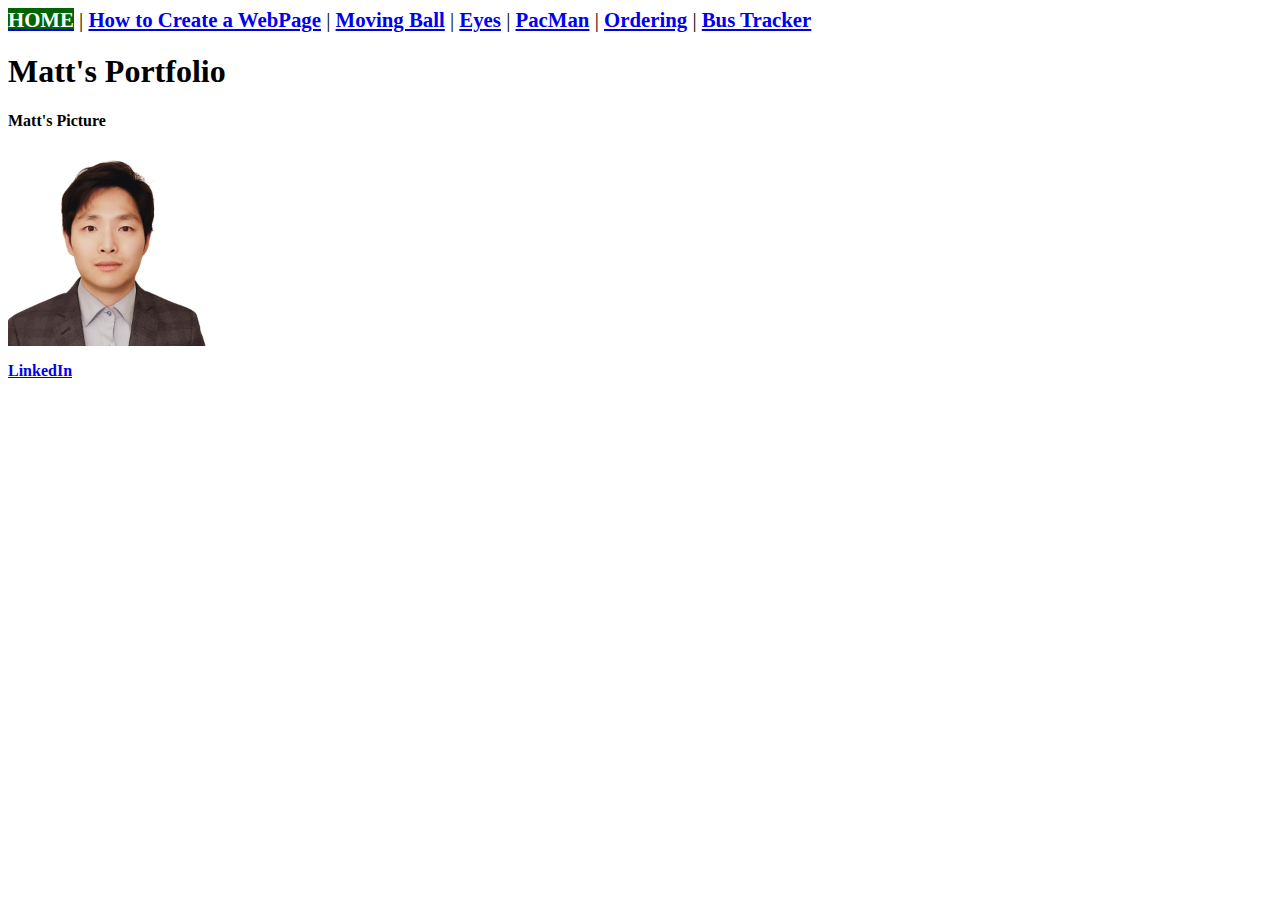
==== index.html @ 12b0eb00 "Update index.html" ====
<html>
    <head>
        <title>Matt's Portfolio</title>
    </head>
    
    <p style="font-size:130%">
      <a href="https://thdakxo.github.io/"><mark style="background-color:darkgreen"><b style="color:white">HOME</b></mark></a> | 
      <a href="https://thdakxo.github.io/How_To_Create_Webpage.html"><b>How to Create a WebPage</b></a> | 
      <a href="https://thdakxo.github.io/moveBall 4.html"><b>Moving Ball</b></a> | 
      <a href="https://thdakxo.github.io/eyes.html"><b>Eyes</b></a> |
      <a href="https://thdakxo.github.io/pacmen.html"><b>PacMan</b></a> |
      <a href="https://thdakxo.github.io/Ordering a beverage.html"><b>Ordering</b></a> |
      <a href="https://thdakxo.github.io/busTracker.html"><b>Bus Tracker</b></a>  
    </p>

    <h1>Matt's Portfolio</h1>
    

    
    <p><b>Matt's Picture</b></p>
    <img src="./Passport Picture 2021-05-24.jpeg" / width="200" height="200">
    
    <p> <a href="https://www.linkedin.com/in/matthewsong01"><b>LinkedIn</b></a> </p>
    
</html>
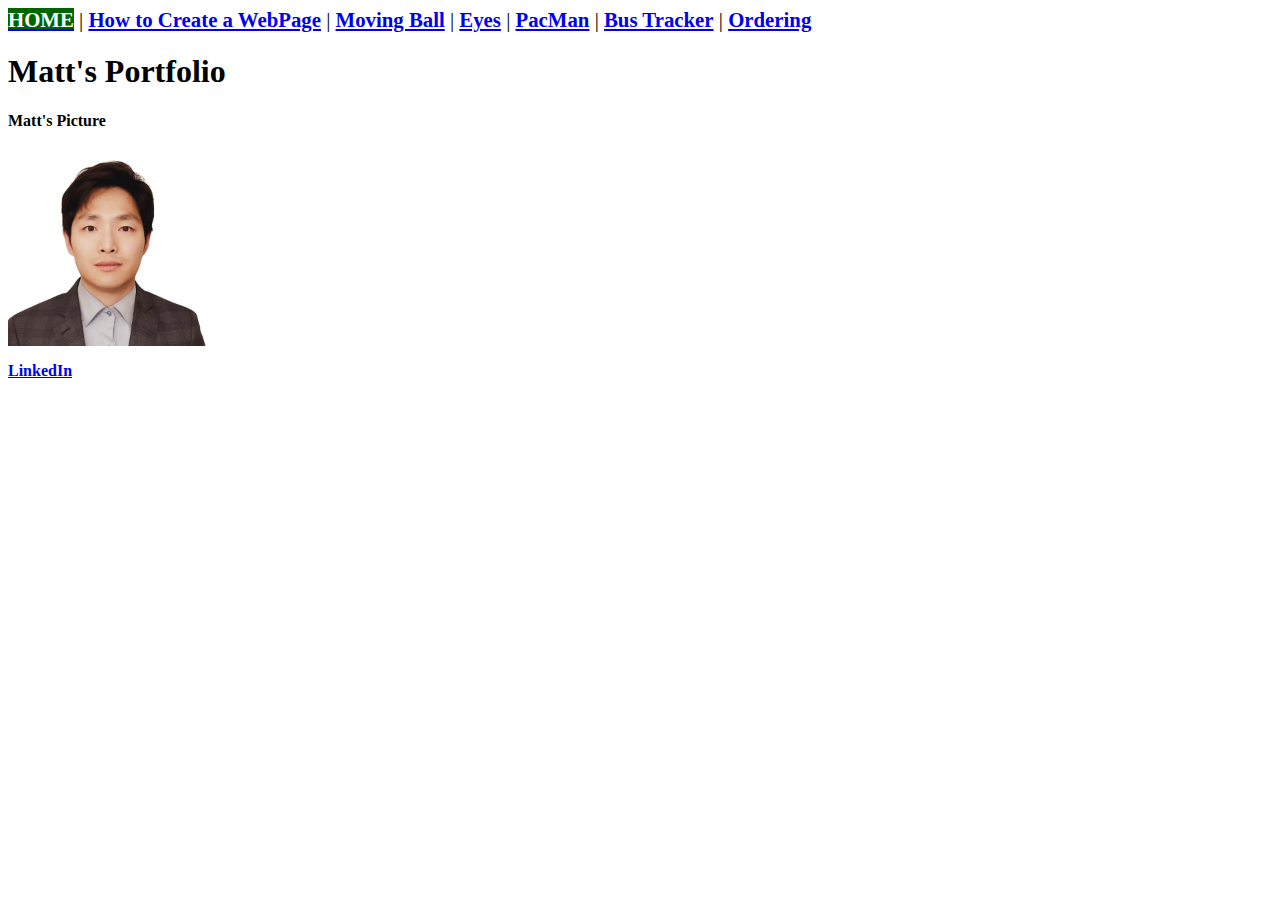
==== commit 5f0c3dfa: "Update index.html" ====
--- a/index.html
+++ b/index.html
@@ -9,8 +9,8 @@
       <a href="https://thdakxo.github.io/moveBall 4.html"><b>Moving Ball</b></a> | 
       <a href="https://thdakxo.github.io/eyes.html"><b>Eyes</b></a> |
       <a href="https://thdakxo.github.io/pacmen.html"><b>PacMan</b></a> |
-      <a href="https://thdakxo.github.io/Ordering a beverage.html"><b>Ordering</b></a> |
-      <a href="https://thdakxo.github.io/busTracker.html"><b>Bus Tracker</b></a>  
+      <a href="https://thdakxo.github.io/busTracker.html"><b>Bus Tracker</b></a> |
+      <a href="https://thdakxo.github.io/Ordering a beverage.html"><b>Ordering</b></a> 
     </p>
 
     <h1>Matt's Portfolio</h1>
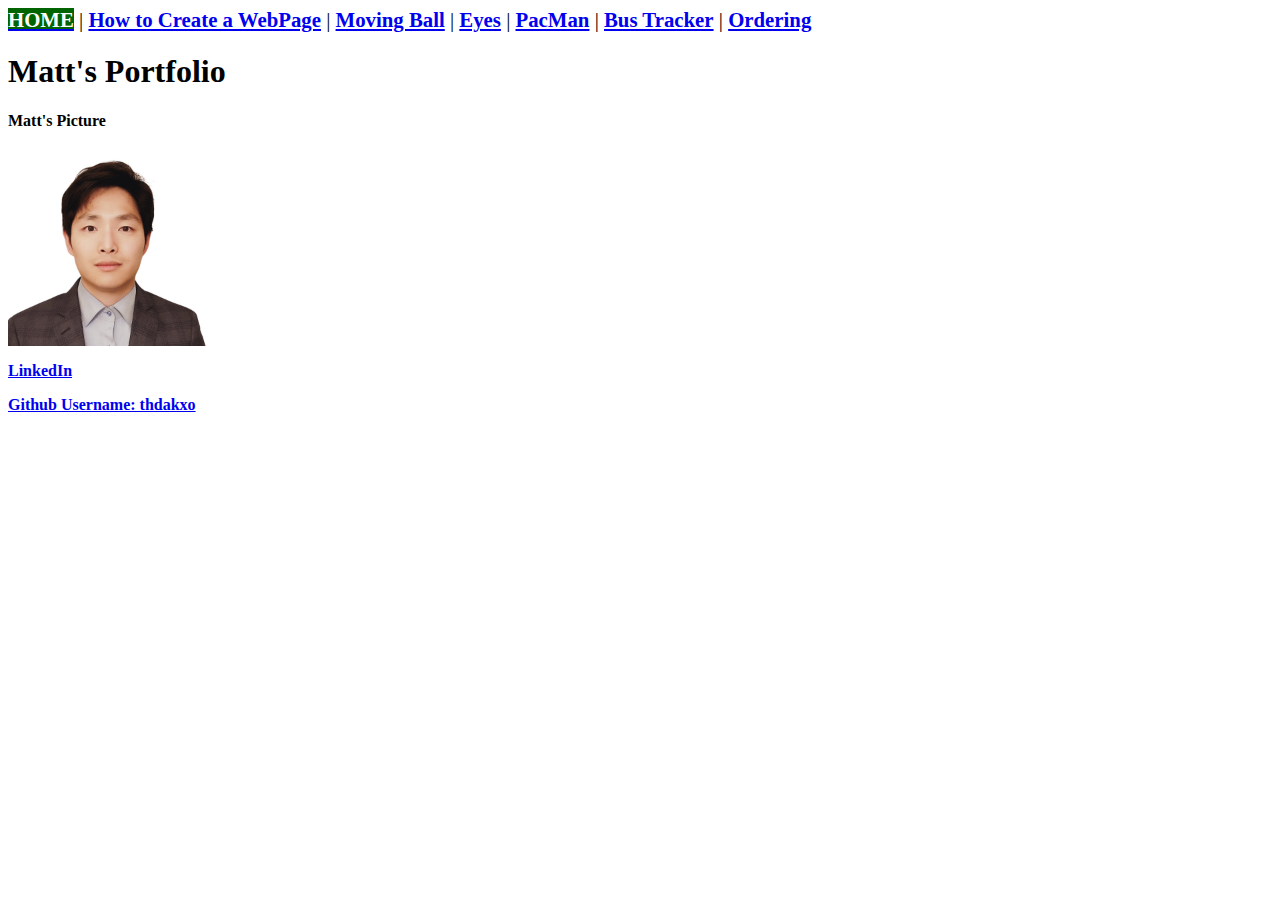
==== commit 27291d0f: "Update index.html" ====
--- a/index.html
+++ b/index.html
@@ -20,6 +20,7 @@
     <p><b>Matt's Picture</b></p>
     <img src="./Passport Picture 2021-05-24.jpeg" / width="200" height="200">
     
-    <p> <a href="https://www.linkedin.com/in/matthewsong01"><b>LinkedIn</b></a> </p>
+    <p><a href="https://www.linkedin.com/in/matthewsong01"><b>LinkedIn</b></a> </p>
+    <p><a href="https://thdakxo.github.io"><b>Github Username: thdakxo</b></a> </p>
     
 </html>
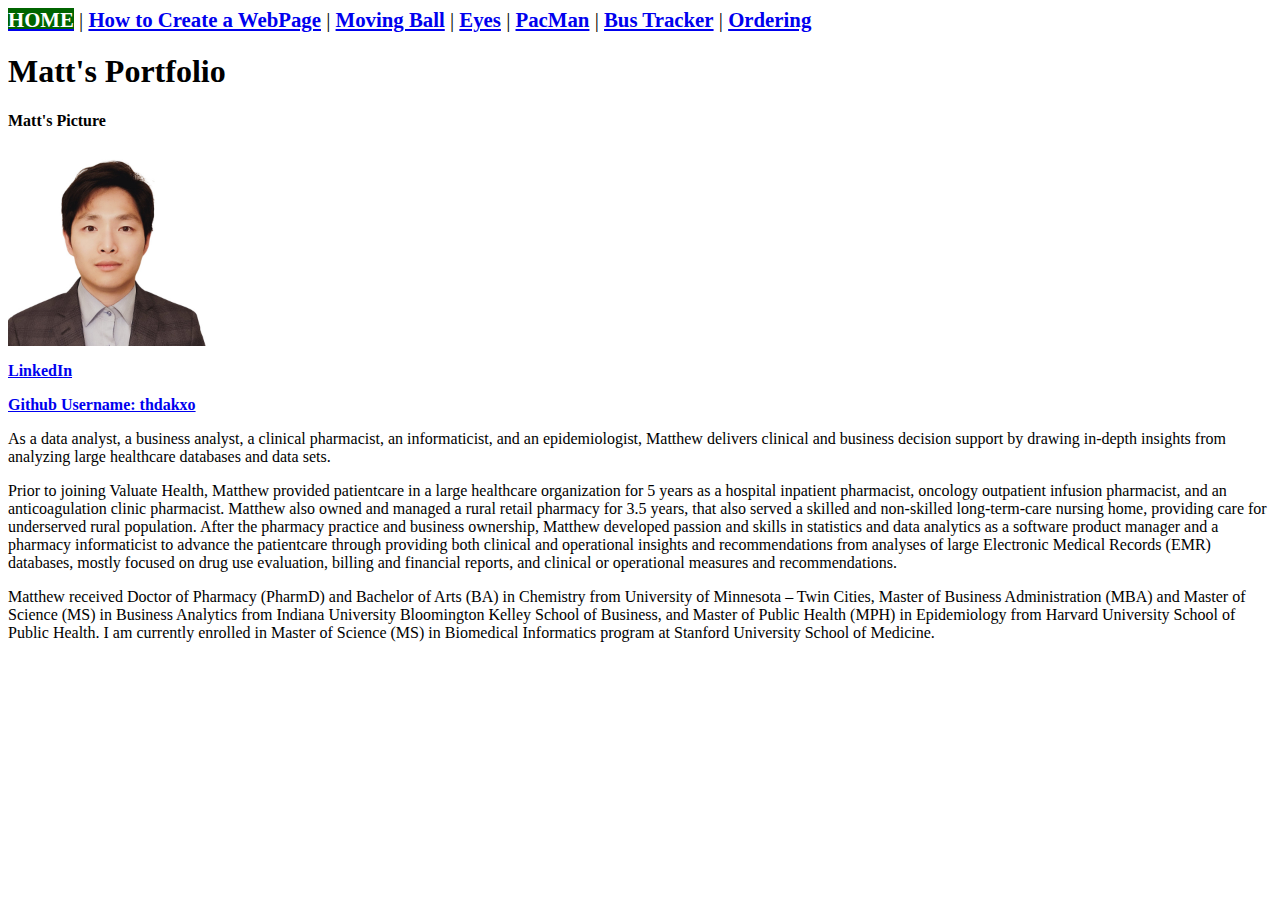
==== commit 385aabcc: "Update index.html" ====
--- a/index.html
+++ b/index.html
@@ -22,5 +22,8 @@
     
     <p><a href="https://www.linkedin.com/in/matthewsong01"><b>LinkedIn</b></a> </p>
     <p><a href="https://thdakxo.github.io"><b>Github Username: thdakxo</b></a> </p>
+    <p> As a data analyst, a business analyst, a clinical pharmacist, an informaticist, and an epidemiologist, Matthew delivers clinical and business decision support by drawing in-depth insights from analyzing large healthcare databases and data sets.</p>
+    <p>Prior to joining Valuate Health, Matthew provided patientcare in a large healthcare organization for 5 years as a hospital inpatient pharmacist, oncology outpatient infusion pharmacist, and an anticoagulation clinic pharmacist. Matthew also owned and managed a rural retail pharmacy for 3.5 years, that also served a skilled and non-skilled long-term-care nursing home, providing care for underserved rural population. After the pharmacy practice and business ownership, Matthew developed passion and skills in statistics and data analytics as a software product manager and a pharmacy informaticist to advance the patientcare through providing both clinical and operational insights and recommendations from analyses of large Electronic Medical Records (EMR) databases, mostly focused on drug use evaluation, billing and financial reports, and clinical or operational measures and recommendations.</p>
+    <p>Matthew received Doctor of Pharmacy (PharmD) and Bachelor of Arts (BA) in Chemistry from University of Minnesota – Twin Cities, Master of Business Administration (MBA) and Master of Science (MS) in Business Analytics from Indiana University Bloomington Kelley School of Business, and Master of Public Health (MPH) in Epidemiology from Harvard University School of Public Health. I am currently enrolled in Master of Science (MS) in Biomedical Informatics program at Stanford University School of Medicine. </p>
     
 </html>
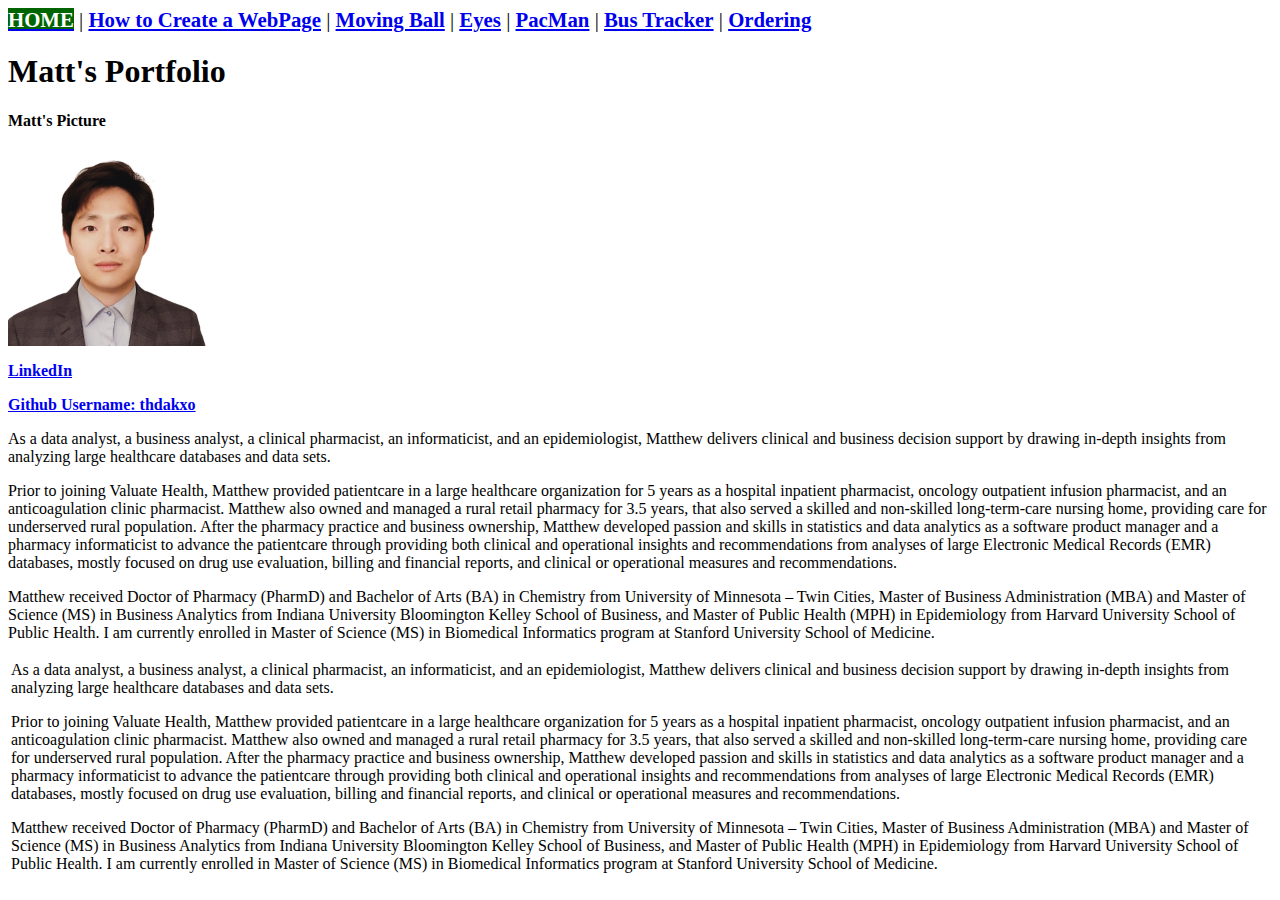
==== commit 43263cfa: "Update index.html" ====
--- a/index.html
+++ b/index.html
@@ -26,4 +26,20 @@
     <p>Prior to joining Valuate Health, Matthew provided patientcare in a large healthcare organization for 5 years as a hospital inpatient pharmacist, oncology outpatient infusion pharmacist, and an anticoagulation clinic pharmacist. Matthew also owned and managed a rural retail pharmacy for 3.5 years, that also served a skilled and non-skilled long-term-care nursing home, providing care for underserved rural population. After the pharmacy practice and business ownership, Matthew developed passion and skills in statistics and data analytics as a software product manager and a pharmacy informaticist to advance the patientcare through providing both clinical and operational insights and recommendations from analyses of large Electronic Medical Records (EMR) databases, mostly focused on drug use evaluation, billing and financial reports, and clinical or operational measures and recommendations.</p>
     <p>Matthew received Doctor of Pharmacy (PharmD) and Bachelor of Arts (BA) in Chemistry from University of Minnesota – Twin Cities, Master of Business Administration (MBA) and Master of Science (MS) in Business Analytics from Indiana University Bloomington Kelley School of Business, and Master of Public Health (MPH) in Epidemiology from Harvard University School of Public Health. I am currently enrolled in Master of Science (MS) in Biomedical Informatics program at Stanford University School of Medicine. </p>
     
+    
+    
+    <table>
+    <tr>
+    <td>
+    
+<footer style="">
+<p> As a data analyst, a business analyst, a clinical pharmacist, an informaticist, and an epidemiologist, Matthew delivers clinical and business decision support by drawing in-depth insights from analyzing large healthcare databases and data sets.</p>
+<p>Prior to joining Valuate Health, Matthew provided patientcare in a large healthcare organization for 5 years as a hospital inpatient pharmacist, oncology outpatient infusion pharmacist, and an anticoagulation clinic pharmacist. Matthew also owned and managed a rural retail pharmacy for 3.5 years, that also served a skilled and non-skilled long-term-care nursing home, providing care for underserved rural population. After the pharmacy practice and business ownership, Matthew developed passion and skills in statistics and data analytics as a software product manager and a pharmacy informaticist to advance the patientcare through providing both clinical and operational insights and recommendations from analyses of large Electronic Medical Records (EMR) databases, mostly focused on drug use evaluation, billing and financial reports, and clinical or operational measures and recommendations.</p>
+<p>Matthew received Doctor of Pharmacy (PharmD) and Bachelor of Arts (BA) in Chemistry from University of Minnesota – Twin Cities, Master of Business Administration (MBA) and Master of Science (MS) in Business Analytics from Indiana University Bloomington Kelley School of Business, and Master of Public Health (MPH) in Epidemiology from Harvard University School of Public Health. I am currently enrolled in Master of Science (MS) in Biomedical Informatics program at Stanford University School of Medicine. </p>
+    
+    
+    </td>
+    </tr>
+        
+</table>
 </html>
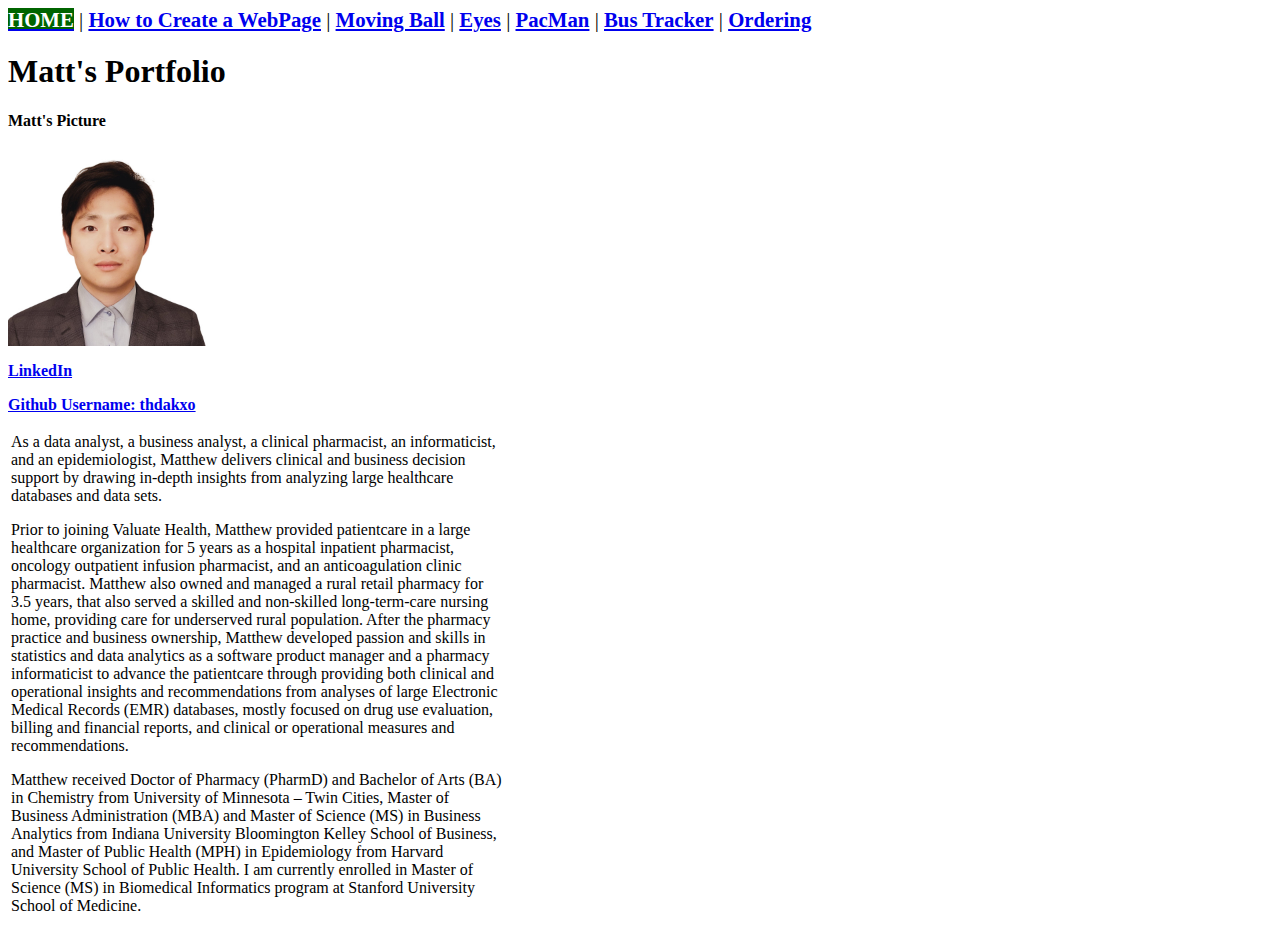
==== commit d105688c: "Update index.html" ====
--- a/index.html
+++ b/index.html
@@ -22,13 +22,9 @@
     
     <p><a href="https://www.linkedin.com/in/matthewsong01"><b>LinkedIn</b></a> </p>
     <p><a href="https://thdakxo.github.io"><b>Github Username: thdakxo</b></a> </p>
-    <p> As a data analyst, a business analyst, a clinical pharmacist, an informaticist, and an epidemiologist, Matthew delivers clinical and business decision support by drawing in-depth insights from analyzing large healthcare databases and data sets.</p>
-    <p>Prior to joining Valuate Health, Matthew provided patientcare in a large healthcare organization for 5 years as a hospital inpatient pharmacist, oncology outpatient infusion pharmacist, and an anticoagulation clinic pharmacist. Matthew also owned and managed a rural retail pharmacy for 3.5 years, that also served a skilled and non-skilled long-term-care nursing home, providing care for underserved rural population. After the pharmacy practice and business ownership, Matthew developed passion and skills in statistics and data analytics as a software product manager and a pharmacy informaticist to advance the patientcare through providing both clinical and operational insights and recommendations from analyses of large Electronic Medical Records (EMR) databases, mostly focused on drug use evaluation, billing and financial reports, and clinical or operational measures and recommendations.</p>
-    <p>Matthew received Doctor of Pharmacy (PharmD) and Bachelor of Arts (BA) in Chemistry from University of Minnesota – Twin Cities, Master of Business Administration (MBA) and Master of Science (MS) in Business Analytics from Indiana University Bloomington Kelley School of Business, and Master of Public Health (MPH) in Epidemiology from Harvard University School of Public Health. I am currently enrolled in Master of Science (MS) in Biomedical Informatics program at Stanford University School of Medicine. </p>
     
     
-    
-    <table>
+    <table style="width: 500px;">
     <tr>
     <td>
     
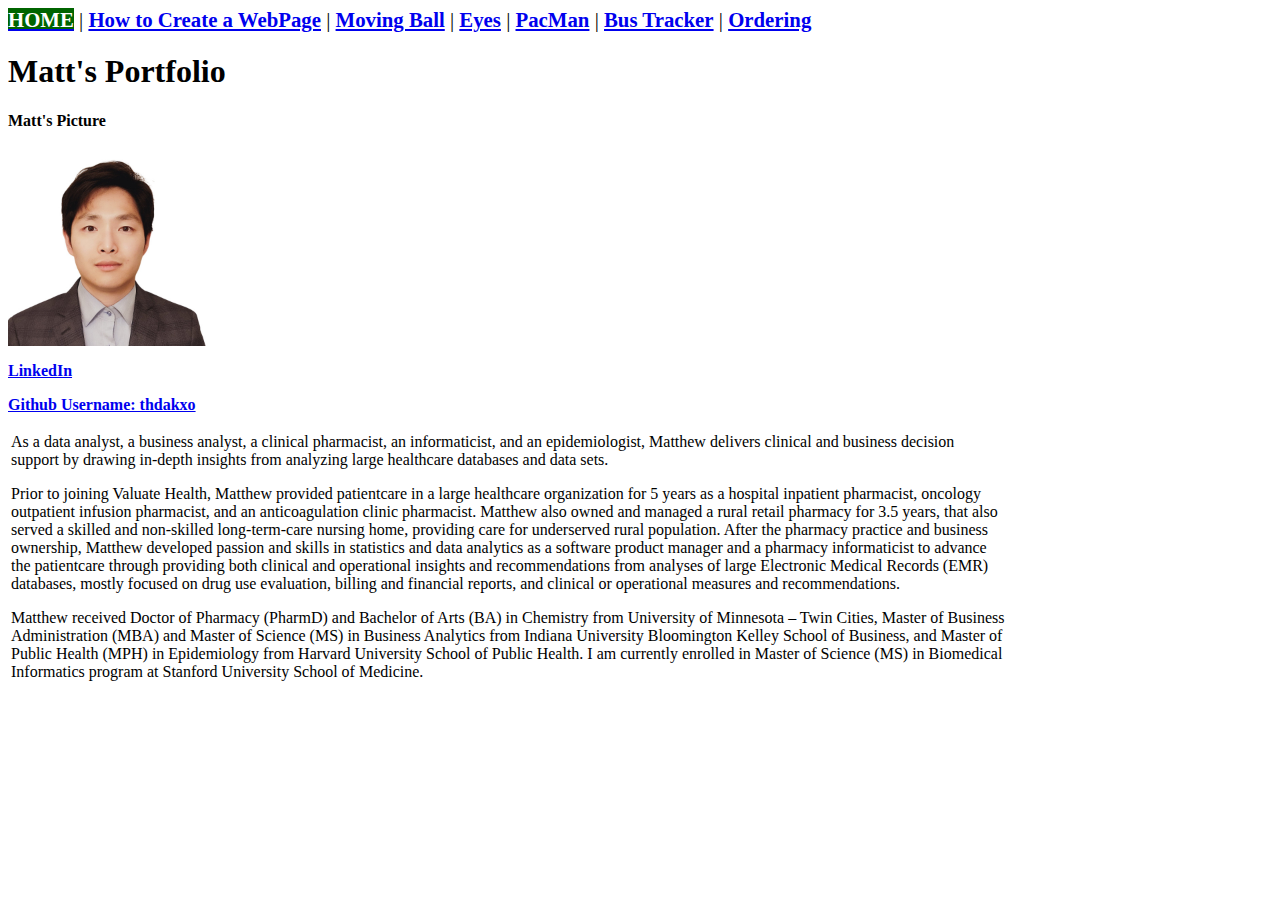
==== commit ff722d7e: "Update index.html" ====
--- a/index.html
+++ b/index.html
@@ -24,7 +24,7 @@
     <p><a href="https://thdakxo.github.io"><b>Github Username: thdakxo</b></a> </p>
     
     
-    <table style="width: 500px;">
+    <table style="width: 1000px;">
     <tr>
     <td>
     
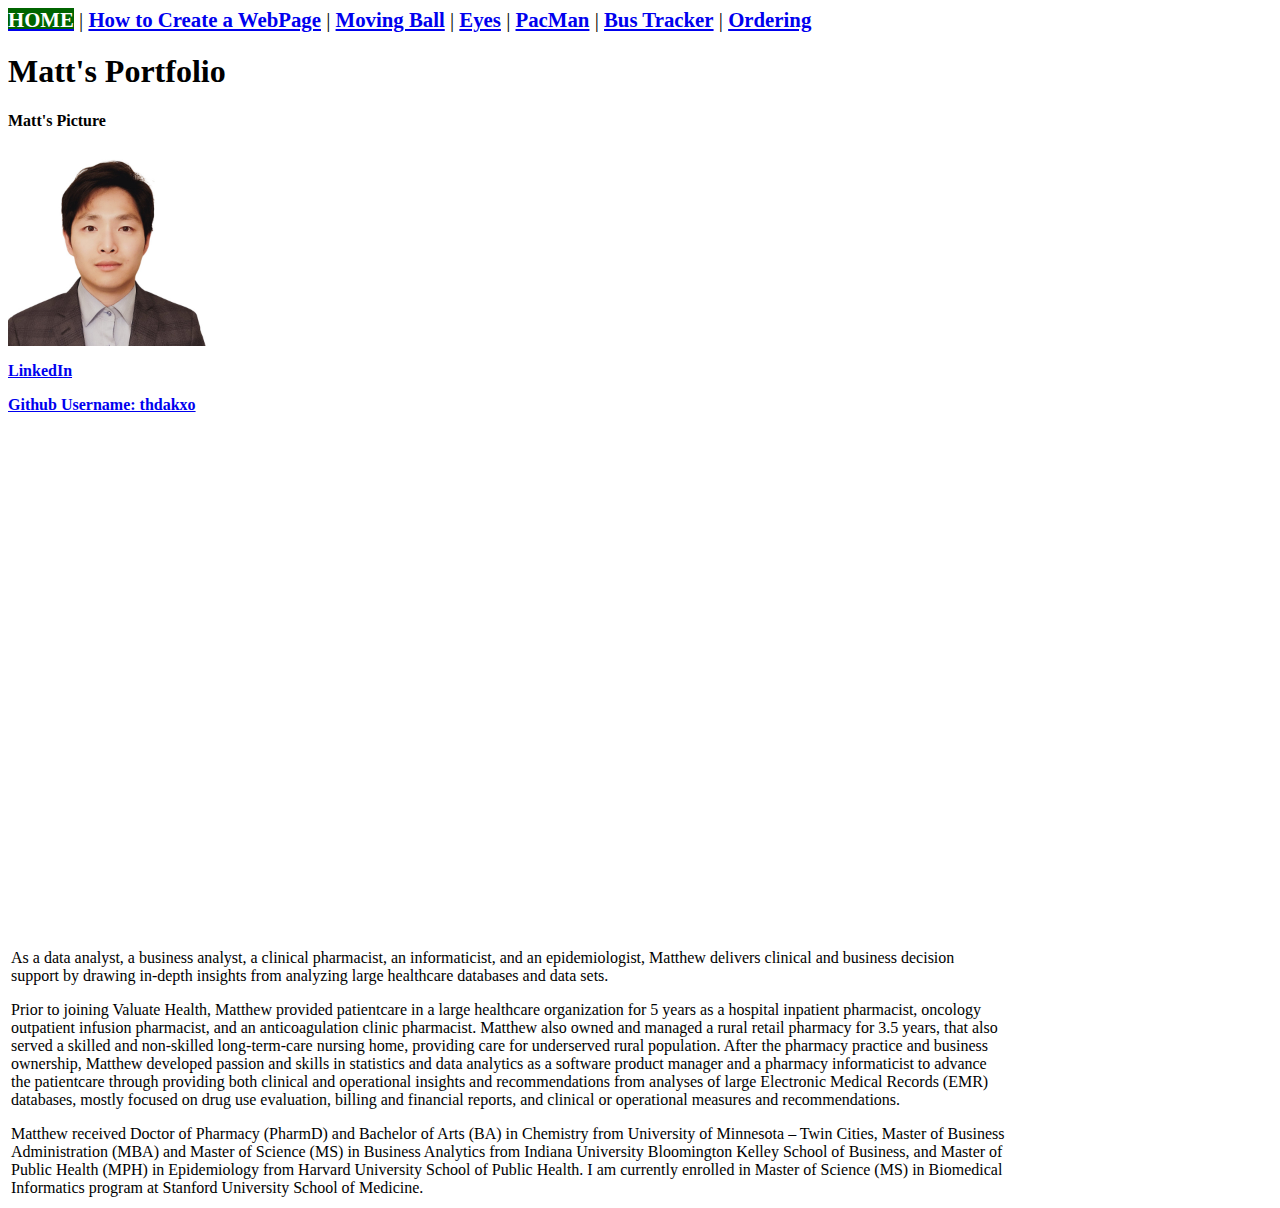
==== commit a4804491: "Update index.html" ====
--- a/index.html
+++ b/index.html
@@ -23,7 +23,7 @@
     <p><a href="https://www.linkedin.com/in/matthewsong01"><b>LinkedIn</b></a> </p>
     <p><a href="https://thdakxo.github.io"><b>Github Username: thdakxo</b></a> </p>
     
-    
+    <p><iframe width="700" height="500" src="https://www.youtube.com/embed/oemKm7XsNxc" title="YouTube video player" frameborder="0" allow="accelerometer; autoplay; clipboard-write; encrypted-media; gyroscope; picture-in-picture" allowfullscreen></iframe></p>
     <table style="width: 1000px;">
     <tr>
     <td>
